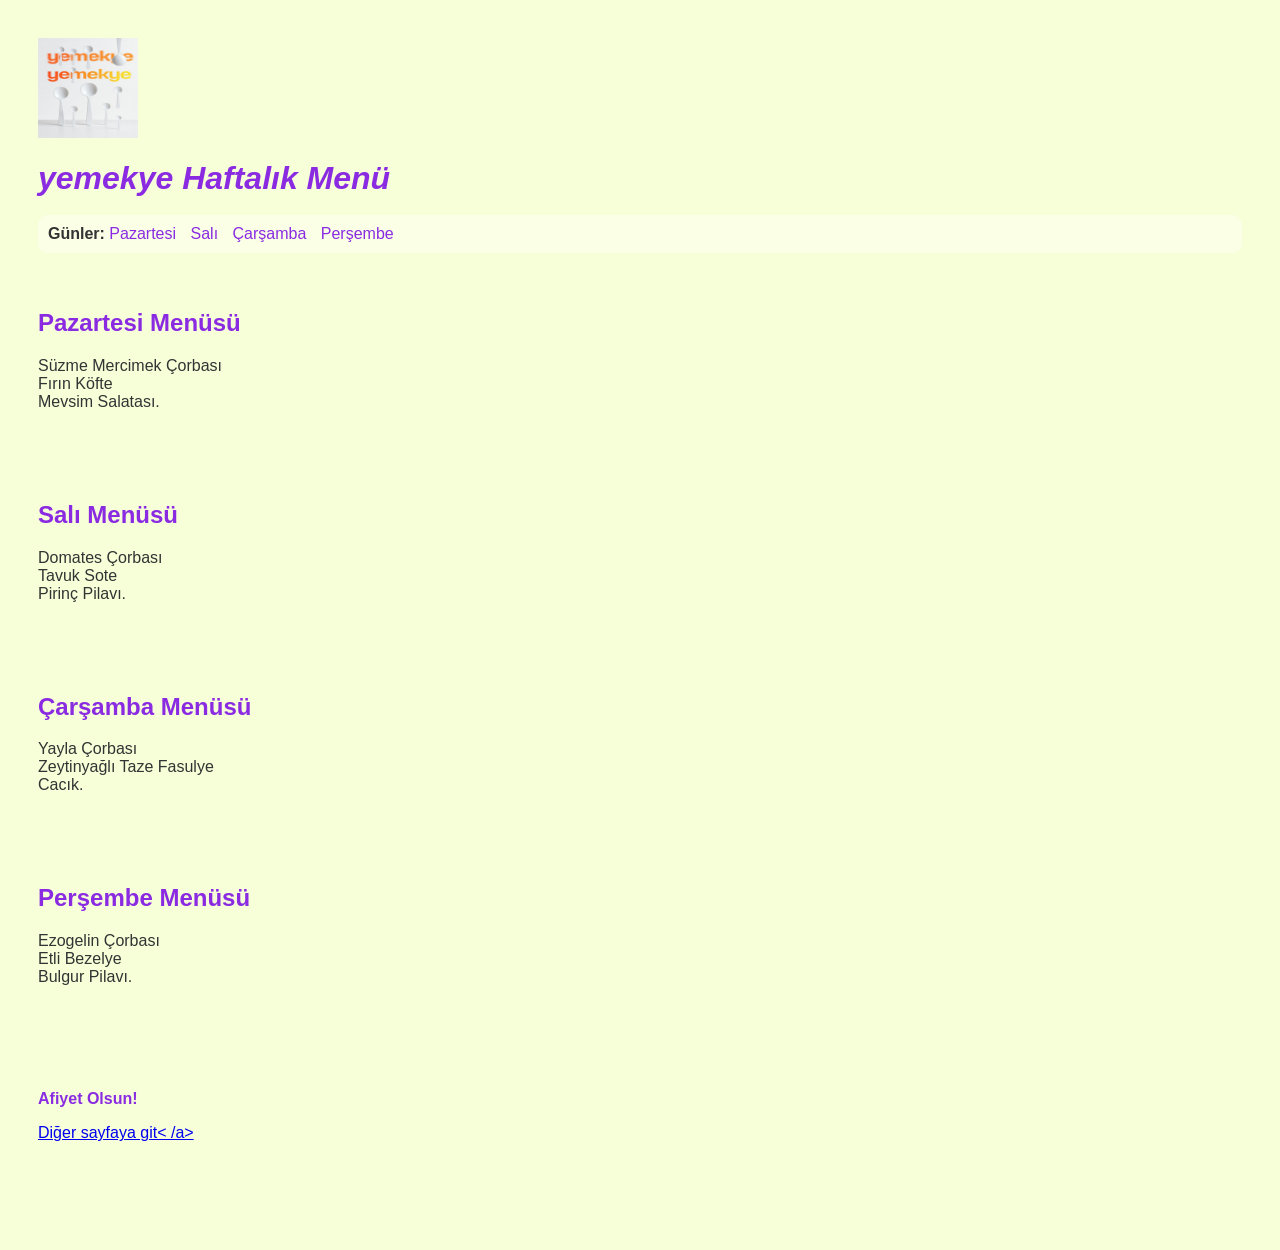
==== menu.html @ 2ff1d234 "webtasarım" ====
<!DOCTYPE html>
<html lang="en">
<head>
    <meta charset="UTF-8">
    <meta name="viewport" content="width=device-width, initial-scale=1.0">
    <title></title>
</head>
<body style="font-family: Arial, sans-serif; background-color: #f5ffcbba; color: #333; padding: 30px;">

    <img src="resimler/yemekye.jpg" alt="yemekye logosu" height="100" width="100">
    <br><br>
    <em style="color: blueviolet; font-size: xx-large; display: block;"> 
        <strong>yemekye Haftalık Menü</strong>
    </em>

    <br>

    <div style="background-color: #ffffff55; padding: 10px; border-radius: 10px;">
        <strong>Günler: </strong>
        <a href="#b1" style="color: blueviolet; text-decoration: none; margin-right: 10px;">Pazartesi</a>
        <a href="#b2" style="color: blueviolet; text-decoration: none; margin-right: 10px;">Salı</a>
        <a href="#b3" style="color: blueviolet; text-decoration: none; margin-right: 10px;">Çarşamba</a>
        <a href="#b4" style="color: blueviolet; text-decoration: none;">Perşembe</a>
    </div>

    <br><br>

    <h2 id="b1" style="color: blueviolet;">Pazartesi Menüsü</h2>
    <p>Süzme Mercimek Çorbası <br> Fırın Köfte <br> Mevsim Salatası.</p>
    <br><br><br> <h2 id="b2" style="color: blueviolet;">Salı Menüsü</h2>
    <p>Domates Çorbası <br>Tavuk Sote <br> Pirinç Pilavı.</p>
    <br><br><br>

    <h2 id="b3" style="color: blueviolet;">Çarşamba Menüsü</h2>
    <p>Yayla Çorbası <br> Zeytinyağlı Taze Fasulye <br> Cacık.</p>
    <br><br><br>

    <h2 id="b4" style="color: blueviolet;">Perşembe Menüsü</h2>
    <p>Ezogelin Çorbası <br> Etli Bezelye <br> Bulgur Pilavı.</p>

    <br><br><br><br>
    <p style="color: blueviolet;"><strong>Afiyet Olsun!</strong></p>
    <a href="tarifler.html" target="_blank">Diğer sayfaya git< /a></p></em>
    <br><br><br>
</body>
</html>
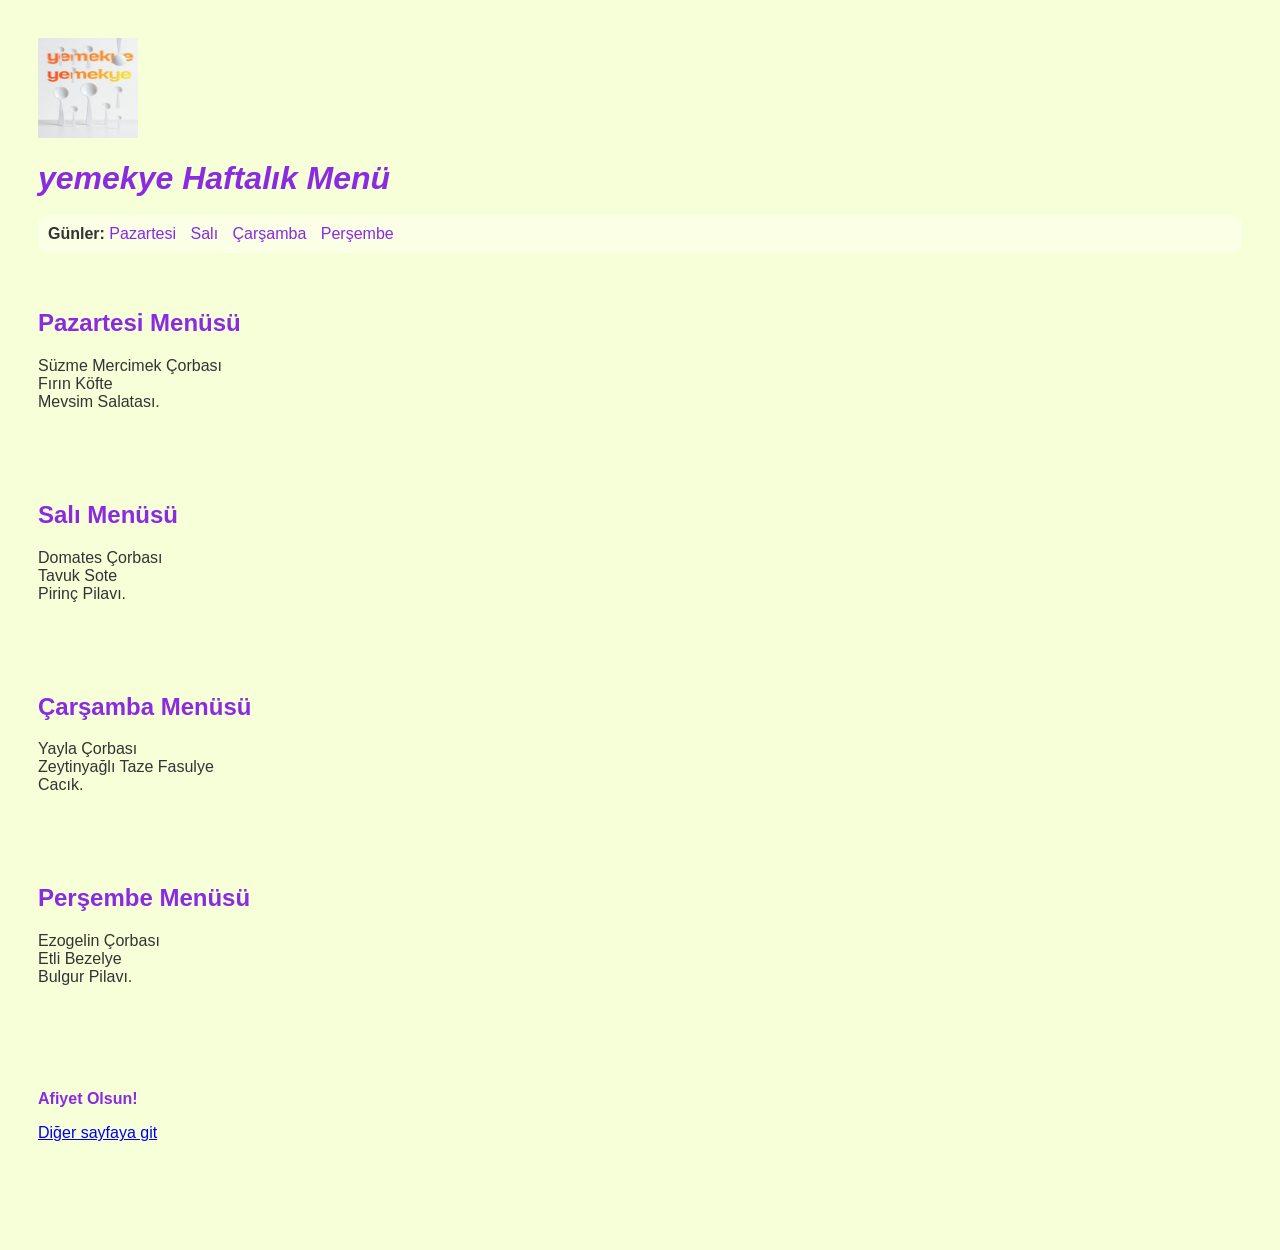
==== commit ce41a9f1: "webtasarım" ====
--- a/menu.html
+++ b/menu.html
@@ -40,7 +40,8 @@
 
     <br><br><br><br>
     <p style="color: blueviolet;"><strong>Afiyet Olsun!</strong></p>
-    <a href="tarifler.html" target="_blank">Diğer sayfaya git< /a></p></em>
+    <a href="tarifler.html" target="_blank">Diğer sayfaya git</a>
+    </p></em>
     <br><br><br>
 </body>
 </html>
